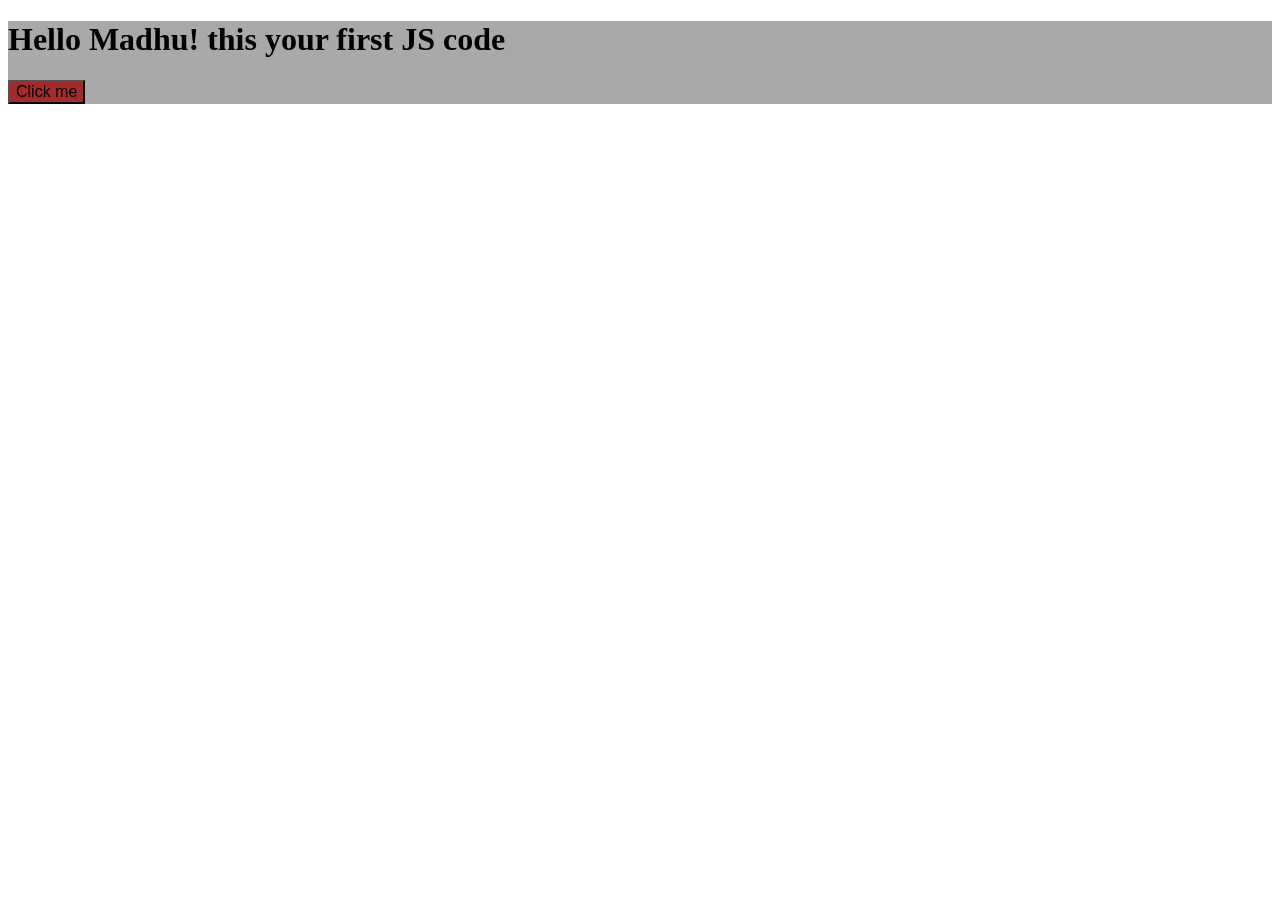
==== index.html @ 358ac46f "Add files via upload" ====
<!DOCTYPE html>
<html lang="en">
<head>
    <meta charset="UTF-8">
    <meta name="viewport" content="width=device-width, initial-scale=1.0">
    <link rel="stylesheet" href="style.css">
    <title>Day-1</title>
</head>
<body>


    <div class="root">

    <h1> Hello Madhu! this your first JS code</h1>
    <button onclick="myFunction()" class="btn-click-me">Click me</button>
    <p id="demo"></p>

    <script src="main.js"></script>

    </div>
    
</body>
</html>
---- style.css ----
.btn-click-me{
    background-color: brown;
    color: black;
    font-size: medium;
}

.root{

    background-color: darkgray;
}

.demo{
    color: brown;
}
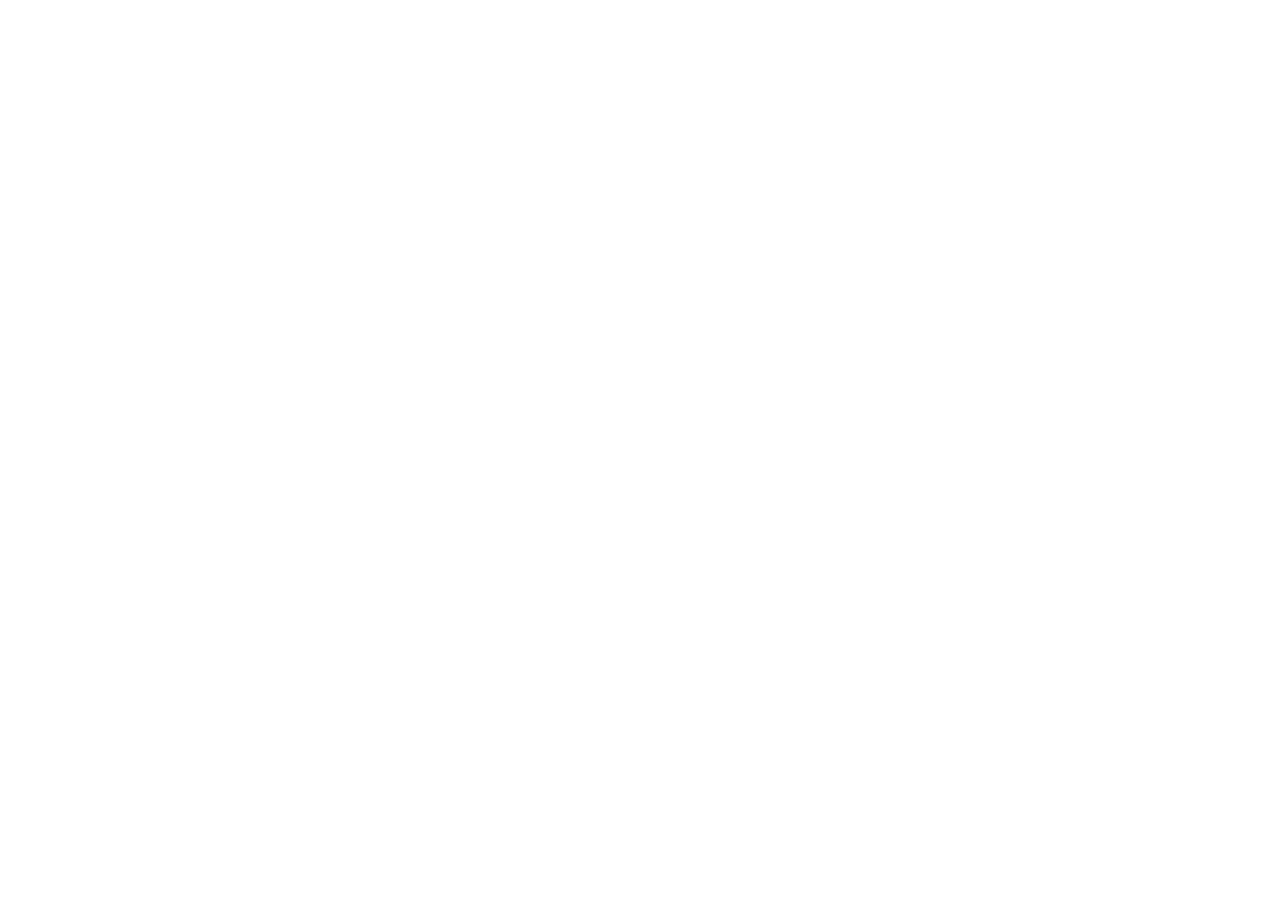
==== commit bb39a3ba: "Add files via upload" ====
--- a/index.html
+++ b/index.html
@@ -1,23 +1,13 @@
+
 <!DOCTYPE html>
 <html lang="en">
 <head>
     <meta charset="UTF-8">
     <meta name="viewport" content="width=device-width, initial-scale=1.0">
-    <link rel="stylesheet" href="style.css">
-    <title>Day-1</title>
+    <title>Day-3</title>
 </head>
 <body>
-
-
-    <div class="root">
-
-    <h1> Hello Madhu! this your first JS code</h1>
-    <button onclick="myFunction()" class="btn-click-me">Click me</button>
-    <p id="demo"></p>
-
-    <script src="main.js"></script>
-
-    </div>
-    
+    <div id="root"></div>
+    <script type="module" src="App.js"></script>
 </body>
 </html>
